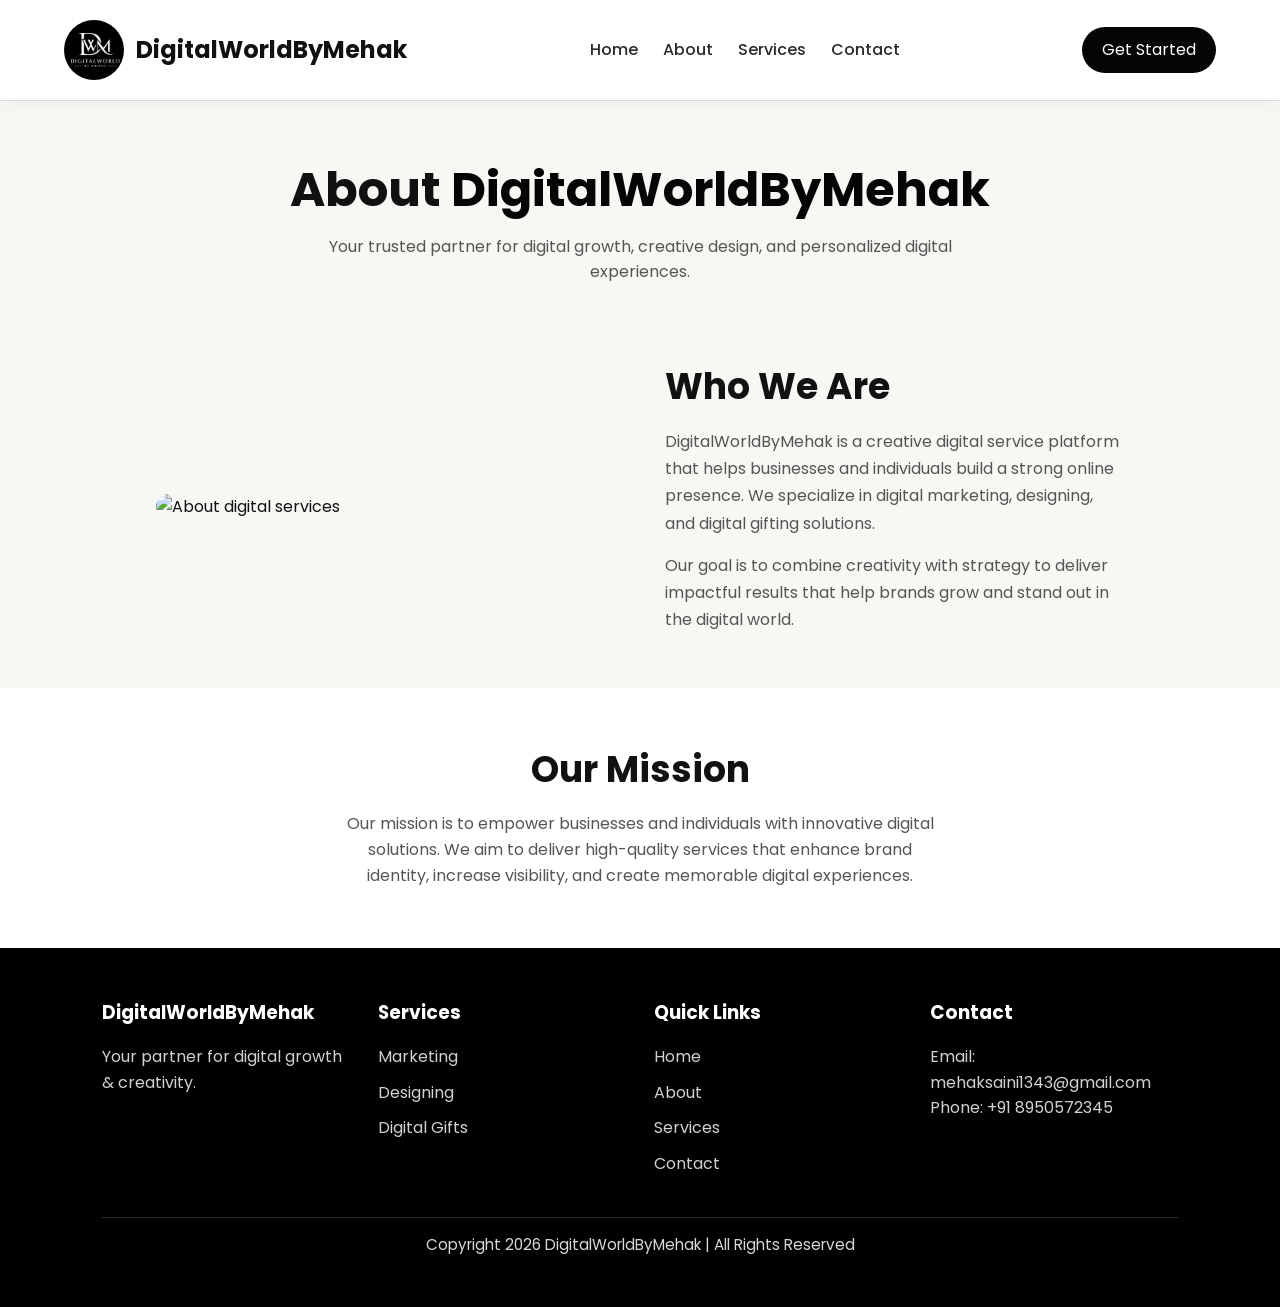
==== about.html @ 314390aa "first commit" ====
<!DOCTYPE html>
<html lang="en">
<head>
  <meta charset="UTF-8">
  <meta name="viewport" content="width=device-width, initial-scale=1.0">
  <title>About Us - Digital World By Mehak</title>
  <link rel="icon" type="image/png" href="image.png">
  <link rel="stylesheet" href="style.css">
  <link href="https://fonts.googleapis.com/css2?family=Poppins:wght@400;500;600;700;800&display=swap" rel="stylesheet">
  <!-- AOS Animation CSS -->
  <link href="https://unpkg.com/aos@2.3.1/dist/aos.css" rel="stylesheet">
</head>
<body>

  <header class="site-header">
    <a href="index.html" class="site-logo">
      <img src="image.png" alt="Logo" class="logo-header">
      <span>DigitalWorldByMehak</span>
    </a>
    <!-- Hamburger Menu Button for Mobile -->
    <button class="nav-toggle" aria-label="Toggle menu">
      <span></span>
    </button>
    <nav class="site-nav">
      <ul>
        <li><a href="index.html">Home</a></li>
        <li><a href="about.html">About</a></li>
        <li><a href="services.html">Services</a></li>
        <li><a href="contact.html">Contact</a></li>
      </ul>
      <div class="mobile-btn desktop-hide">
        <a href="contact.html" class="btn-primary">Get Started</a>
      </div>
    </nav>
    <div class="nav-cta">
      <a href="contact.html" class="btn-primary">Get Started</a>
    </div>
  </header>

  <main class="about-page">
    <section class="about-hero page-hero">
      <div class="hero-content" data-aos="fade-up">
        <h1>About <span>DigitalWorldByMehak</span></h1>
        <p class="hero-copy">
          Your trusted partner for digital growth, creative design, and personalized digital experiences.
        </p>
      </div>
    </section>

    <section class="about-section section-block">
      <div class="about-layout content-wrapper">
        <div class="about-image" data-aos="fade-right">
          <img src="https://images.unsplash.com/photo-1522202176988-66273c2fd55f?w=900" alt="About digital services" />
        </div>
        <div class="about-text" data-aos="fade-left" data-aos-delay="200">
          <h2>Who We Are</h2>
          <p>
            DigitalWorldByMehak is a creative digital service platform that
            helps businesses and individuals build a strong online
            presence. We specialize in digital marketing, designing, and
            digital gifting solutions.
          </p>
          <p>
            Our goal is to combine creativity with strategy to deliver
            impactful results that help brands grow and stand out in the
            digital world.
          </p>
        </div>
      </div>
    </section>

    <section class="mission section-block">
      <div class="section-header content-wrapper" data-aos="zoom-in">
        <h2>Our Mission</h2>
        <p>
          Our mission is to empower businesses and individuals with
          innovative digital solutions. We aim to deliver high-quality
          services that enhance brand identity, increase visibility, and
          create memorable digital experiences.
        </p>
      </div>
    </section>
  </main>

  <footer class="footer">
    <div class="content-wrapper">
      <div class="footer-grid">
        <div class="footer-column">
          <h3>DigitalWorldByMehak</h3>
          <p>Your partner for digital growth & creativity.</p>
        </div>
        <div class="footer-column">
          <h3>Services</h3>
          <ul>
            <li><a href="services.html">Marketing</a></li>
            <li><a href="services.html">Designing</a></li>
            <li><a href="services.html">Digital Gifts</a></li>
          </ul>
        </div>
        <div class="footer-column">
          <h3>Quick Links</h3>
          <ul>
            <li><a href="index.html">Home</a></li>
            <li><a href="about.html">About</a></li>
            <li><a href="services.html">Services</a></li>
            <li><a href="contact.html">Contact</a></li>
          </ul>
        </div>
        <div class="footer-column">
          <h3>Contact</h3>
          <p>Email: mehaksaini1343@gmail.com</p>
          <p>Phone: +91 8950572345</p>
        </div>
      </div>
      <div class="footer-bottom">
        <p>Copyright 2026 DigitalWorldByMehak | All Rights Reserved</p>
      </div>
    </div>
  </footer>

  <!-- AOS Animation JS -->
  <script src="https://unpkg.com/aos@2.3.1/dist/aos.js"></script>
  <!-- Mobile Menu JS -->
  <script>
    document.querySelector('.nav-toggle').addEventListener('click', function() {
      this.classList.toggle('open');
      document.querySelector('.site-nav').classList.toggle('open');
    });

    // AOS Animation Initialize
    AOS.init({
      duration: 800,
      offset: 100,
      once: true
    });
  </script>

</body>
</html>
---- style.css ----
:root {
  color-scheme: light;
  --background: #f7f7f4;
  --surface: #ffffff;
  --text: #111111;
  --muted: #5f5f5f;
  --brand: #050505;
  --brand-dark: #000000;
  --line: #d9d9d6;
  --soft: #f0f0ed;
  --shadow: 0 18px 45px rgba(0, 0, 0, 0.08);
  --radius: 24px;
}

* {
  margin: 0;
  padding: 0;
  box-sizing: border-box;
}

html {
  scroll-behavior: smooth;
}
img.logo-header {
    width: 60px;
    height: 60px;
    border-radius: 10px;
} 
body {
  min-height: 100vh;
  background: var(--background);
  color: var(--text);
  font-family: 'Poppins', sans-serif;
  line-height: 1.6;
}

img,
svg {
  display: block;
  max-width: 100%;
}

a {
  color: inherit;
  text-decoration: none;
}

ul {
  list-style: none;
}

button,
input,
textarea {
  font: inherit;
}

button:disabled {
  cursor: not-allowed;
  opacity: 0.7;
  transform: none;
}

.content-wrapper {
max-width: 1280px;
  width: min(100%, 1280px);
  margin: 0 auto;
  padding: 0 5%;
}

.site-header {
  background: var(--surface);
  display: flex;
  align-items: center;
  justify-content: space-between;
  gap: 40px;
  padding: 20px 8%;
  min-height: 100px;
  position: sticky;
  top: 0;
  z-index: 50;
  border-bottom: 1px solid var(--line);
  box-shadow: 0 4px 18px rgba(0, 0, 0, 0.04);
}

.site-logo {
  display: flex;
  align-items: center;
  gap: 12px;
  font-weight: 700;
  font-size: 28px;
  color: var(--text);
}

.site-logo img {
  width: 60px;
  height: 60px;
  object-fit: contain;
  border-radius: 30px;
}

.site-nav {
  display: flex;
  align-items: center;
  justify-content: center;
  position: absolute;
  left: 50%;
  top: 50%;
  transform: translate(-50%, -50%);
}

.site-nav ul {
  display: flex;
  align-items: center;
  gap: 25px;
}

.site-nav a {
  color: #2b2b2b;
  font-size: 1rem;
  font-weight: 500;
}

.nav-toggle {
  display: none;
  align-items: center;
  justify-content: center;
  width: 50px;
  height: 50px;
  border-radius: 18px;
  border: 1px solid var(--line);
  background: var(--surface);
  cursor: pointer;
  color: var(--brand);
}

.nav-toggle span,
.nav-toggle span:before,
.nav-toggle span:after {
  content: "";
  display: block;
  width: 22px;
  height: 2px;
  border-radius: 999px;
  background: currentColor;
  transition: transform 0.25s ease, opacity 0.25s ease;
}

.nav-toggle span:before {
  transform: translateY(-7px);
}

.nav-toggle span:after {
  transform: translateY(7px);
}

.nav-toggle.open span {
  transform: rotate(45deg);
}

.nav-toggle.open span:before {
  transform: translateY(0) rotate(90deg);
}

.nav-toggle.open span:after {
  opacity: 0;
}

.btn-primary,
.btn-secondary,
button {
  display: inline-flex;
  align-items: center;
  justify-content: center;
  border-radius: 999px;
  padding: 10px 20px;
  border: none;
  cursor: pointer;
  transition: transform 0.2s ease, box-shadow 0.2s ease, background-color 0.2s ease;
}

.btn-primary {
  background: var(--brand);
  color: #ffffff;
}

.btn-secondary {
  background: #ffffff;
  color: var(--brand);
  border: 1px solid var(--line);
}

.btn-primary:hover,
.btn-secondary:hover,
button:hover {
  transform: translateY(-1px);
  box-shadow: 0 18px 36px rgba(0, 0, 0, 0.14);
}

.page-hero,
.section-block,
.contact-preview,
.about-block,
.extra-section {
  padding: 80px 0;
}

.page-hero,
.section-block,
.contact-preview,
.about-block,
.extra-section,
.footer,
.site-header {
  opacity: 1;
  transform: none;
}

.page-hero {
  display: flex;
  align-items: center;
  justify-content: space-between;
  gap: 40px;
}

.home-page .page-hero,
.home-page .section-block,
.home-page .about-block,
.home-page .contact-preview {
  padding: 80px 8%;
}

.home-page .page-hero {
  position: relative;
  display: grid;
  grid-template-columns: minmax(0, 0.82fr) minmax(520px, 1.18fr);
  align-items: center;
  gap: 46px;
  min-height: 760px;
  overflow: hidden;
  background: var(--background);
}

.hero-content {
  max-width: 560px;
}

.home-page .hero-content {
  width: 100%;
  max-width: none;
  position: relative;
  z-index: 2;
}

.hero-kicker {
  color: var(--brand);
  font-size: 1rem;
  font-weight: 800;
  letter-spacing: 0.02em;
  margin-bottom: 22px;
  text-transform: uppercase;
}



.eyebrow {
  display: inline-block;
  margin-bottom: 18px;
  letter-spacing: 0.16em;
  text-transform: uppercase;
  color: var(--brand);
  font-weight: 700;
}

.page-hero h1,
.section-header h2,
.about-text h2,
.contact-section h2 {
  font-size: clamp(2.6rem, 3.4vw, 4rem);
  line-height: 1.02;
}

.home-page .page-hero h1 {
  color: var(--text);
  font-size: clamp(4rem, 5.25vw, 6.4rem);
  letter-spacing: -0.04em;
  line-height: 0.98;
  margin-bottom: 26px;
  max-width: 690px;
}

.page-hero h1 span,
.about-text h2 span,
.section-header h2 span {
  color: var(--brand);
}

.home-page .page-hero h1 span {
  color: var(--brand);
}

.hero-copy,
.section-header p,
.about-text p,
.contact-info p,
.card p,
.footer-column p,
.footer-column li a {
  color: var(--muted);
}

.home-page .hero-copy {
  color: var(--muted);
  font-size: 1.2rem;
  line-height: 1.55;
  margin-bottom: 34px;
  max-width: 620px;
}

.hero-actions {
  display: flex;
  flex-wrap: wrap;
  gap: 16px;
  margin-top: 0;
}

.home-page .hero-actions .btn-primary {
  min-width: 198px;
  padding: 18px 30px;
  border-radius: 12px;
  background: var(--brand);
  box-shadow: 0 18px 36px rgba(0, 0, 0, 0.15);
  font-weight: 700;
}

.home-page .hero-outline {
  min-width: 170px;
  gap: 10px;
  padding: 17px 28px;
  border-radius: 12px;
  border-color: rgba(0, 0, 0, 0.28);
  color: var(--text);
  font-weight: 700;
}

.home-page .hero-outline::before {
  content: "";
  width: 18px;
  height: 18px;
  border: 3px solid var(--brand);
  border-radius: 50%;
  box-shadow: inset 5px 0 0 var(--brand);
}

.hero-trust {
  display: flex;
  align-items: center;
  gap: 18px;
  margin-top: 42px;
}

.avatar-stack {
  display: flex;
  align-items: center;
}

.avatar-stack span {
  width: 42px;
  height: 42px;
  margin-left: -10px;
  display: grid;
  place-items: center;
  border: 3px solid #ffffff;
  border-radius: 50%;
  background: #0f122a;
  color: #ffffff;
  font-size: 0.68rem;
  font-weight: 800;
}

.avatar-stack span:first-child {
  margin-left: 0;
  background: var(--soft);
  color: var(--text);
}

.avatar-stack span:nth-child(2) {
  background: var(--line);
  color: var(--text);
}

.avatar-stack span:nth-child(3) {
  background: var(--soft);
  color: var(--text);
}

.avatar-stack span:last-child {
  background: var(--brand);
}

.hero-trust p {
  color: var(--muted);
  line-height: 1.35;
}

.hero-trust strong {
  display: block;
  color: var(--text);
}

.hero-image,
.about-image,
.contact-image {
  width: 45%;
}

.hero-image img,
.about-image img,
.contact-image img {
  width: 100%;
  height: 100%;
  object-fit: cover;
  border-radius: 24px;
}

.home-page .hero-image {
  width: 45%;
}

.hero-visual {
  position: relative;
  min-height: 590px;
  z-index: 1;
}

.laptop {
  position: absolute;
  right: 0;
  bottom: 66px;
  width: min(720px, 100%);
  transform: perspective(1200px) rotateX(0deg) rotateY(-5deg);
}

.laptop-screen {
  position: relative;
  height: 360px;
  overflow: hidden;
  border: 16px solid #111525;
  border-radius: 24px 24px 14px 14px;
  background:
    radial-gradient(circle at 74% 52%, rgba(140, 90, 255, 0.85), transparent 27%),
    linear-gradient(130deg, #111834 0%, #070b1f 65%, #161138 100%);
  box-shadow: 0 28px 70px rgba(20, 24, 58, 0.3);
}

.screen-nav {
  position: relative;
  z-index: 2;
  display: flex;
  align-items: center;
  gap: 24px;
  padding: 36px 36px 0;
  color: rgba(255, 255, 255, 0.85);
  font-size: 0.76rem;
}

.screen-nav strong {
  margin-right: auto;
  color: #ffffff;
  font-size: 1.5rem;
}

.screen-copy {
  position: relative;
  z-index: 2;
  max-width: 330px;
  padding: 62px 0 0 36px;
  color: #ffffff;
}

.screen-copy h2 {
  font-size: 2.1rem;
  line-height: 1.12;
  letter-spacing: -0.04em;
}

.screen-copy h2 span {
  color: var(--brand);
}

.screen-copy p {
  margin: 18px 0 24px;
  color: rgba(255, 255, 255, 0.72);
  font-size: 0.86rem;
}

.screen-copy button {
  width: auto;
  border-radius: 8px;
  padding: 10px 22px;
  background: var(--brand);
  color: #ffffff;
  font-size: 0.78rem;
}

.purple-wave {
  position: absolute;
  right: 48px;
  top: 82px;
  width: 265px;
  height: 190px;
  border-radius: 44% 56% 46% 54%;
  background:
    linear-gradient(135deg, rgba(255, 255, 255, 0.28), transparent 38%),
    linear-gradient(140deg, #7c5cff 0%, #3227ca 58%, #0b0f2f 100%);
  filter: drop-shadow(0 20px 45px rgba(92, 70, 255, 0.42));
  transform: rotate(-19deg);
}

.purple-wave::before,
.purple-wave::after {
  content: "";
  position: absolute;
  inset: 28px -10px auto;
  height: 72px;
  border: 1px solid rgba(255, 255, 255, 0.52);
  border-radius: 50%;
  transform: rotate(16deg);
}

.purple-wave::after {
  inset: 72px -18px auto;
}

.laptop-base {
  width: 92%;
  height: 34px;
  margin: 0 auto;
  border-radius: 0 0 34px 34px;
  background: linear-gradient(180deg, #c5c7d3, #8e94a9);
  box-shadow: 0 24px 34px rgba(41, 45, 82, 0.22);
}

.floating-card {
  position: absolute;
  z-index: 3;
  background: rgba(255, 255, 255, 0.88);
  border: 1px solid rgba(93, 103, 148, 0.16);
  border-radius: 16px;
  box-shadow: 0 20px 50px rgba(54, 57, 98, 0.14);
  backdrop-filter: blur(12px);
}

.design-card {
  top: 34px;
  left: 110px;
  display: flex;
  gap: 14px;
  align-items: center;
  padding: 20px 24px;
  transform: rotate(-5deg);
}

.mini-window {
  width: 58px;
  height: 38px;
  border-radius: 6px;
  background: linear-gradient(90deg, #ece9ff 45%, #ffffff 45%);
  border: 3px solid #b8aaff;
}

.floating-card p {
  color: #11162e;
  font-weight: 800;
  line-height: 1.25;
}

.marketing-card {
  top: 205px;
  right: 4px;
  width: 210px;
  padding: 26px 22px 22px;
}

.megaphone {
  display: block;
  width: 42px;
  height: 30px;
  margin-bottom: 10px;
  background: linear-gradient(90deg, #5548ff 0 32%, transparent 32%),
    linear-gradient(120deg, transparent 30%, #5548ff 30% 70%, transparent 70%);
}

.mini-bars,
.analytics-bars {
  display: flex;
  align-items: end;
  gap: 10px;
  height: 56px;
  margin-top: 12px;
}

.mini-bars span,
.analytics-bars i {
  width: 12px;
  border-radius: 8px 8px 0 0;
  background: #6b5cff;
}

.mini-bars span:nth-child(1) { height: 18px; opacity: 0.45; }
.mini-bars span:nth-child(2) { height: 28px; opacity: 0.65; }
.mini-bars span:nth-child(3) { height: 42px; opacity: 0.85; }
.mini-bars span:nth-child(4) { height: 54px; }

.seo-card {
  left: 0;
  bottom: 96px;
  width: 236px;
  padding: 22px;
}

.search-icon {
  display: block;
  width: 34px;
  height: 34px;
  border: 5px solid #6b5cff;
  border-radius: 50%;
  margin-bottom: 14px;
}

.search-icon::after {
  content: "";
  display: block;
  width: 18px;
  height: 5px;
  background: #6b5cff;
  transform: translate(24px, 20px) rotate(45deg);
  border-radius: 999px;
}

.line-chart {
  position: relative;
  height: 52px;
  margin-top: 16px;
  border-top: 1px solid #ececf5;
  border-bottom: 1px solid #ececf5;
}

.line-chart span {
  position: absolute;
  width: 62px;
  height: 3px;
  background: #6b5cff;
  border-radius: 999px;
}

.line-chart span:nth-child(1) { left: 18px; top: 32px; transform: rotate(-24deg); }
.line-chart span:nth-child(2) { left: 66px; top: 26px; transform: rotate(28deg); }
.line-chart span:nth-child(3) { left: 116px; top: 20px; transform: rotate(-26deg); }

.analytics-card {
  right: 30px;
  bottom: 54px;
  width: 230px;
  padding: 22px 24px;
  background: #12182f;
  color: #ffffff;
}

.analytics-card p,
.analytics-card span {
  color: rgba(255, 255, 255, 0.82);
}

.analytics-card strong {
  display: block;
  margin-top: 20px;
  font-size: 1.9rem;
}

.analytics-bars {
  position: absolute;
  right: 0;
  bottom: 22px;
  width: 92px;
  height: 62px;
}

.analytics-bars i:nth-child(1) { height: 18px; }
.analytics-bars i:nth-child(2) { height: 42px; }
.analytics-bars i:nth-child(3) { height: 58px; }
.analytics-bars i:nth-child(4) { height: 48px; }

.visual-ring {
  position: absolute;
  right: 170px;
  top: 22px;
  width: 120px;
  height: 120px;
  border: 34px solid #5b4cff;
  border-radius: 50%;
  opacity: 0.86;
}

.plant-shape {
  position: absolute;
  left: 28px;
  bottom: 196px;
  width: 120px;
  height: 190px;
  z-index: 1;
}

.plant-shape::before {
  content: "";
  position: absolute;
  left: 55px;
  bottom: 0;
  width: 6px;
  height: 160px;
  background: #4d43c8;
  border-radius: 999px;
}

.plant-shape span {
  position: absolute;
  width: 64px;
  height: 36px;
  border-radius: 100% 0 100% 0;
  background: linear-gradient(135deg, #7668ff, #2d269c);
}

.plant-shape span:nth-child(1) { left: 6px; top: 46px; transform: rotate(28deg); }
.plant-shape span:nth-child(2) { left: 54px; top: 80px; transform: rotate(-38deg); }
.plant-shape span:nth-child(3) { left: 6px; top: 118px; transform: rotate(26deg); }

.hero-features {
  grid-column: 1 / -1;
  display: grid;
  grid-template-columns: repeat(4, minmax(0, 1fr));
  gap: 0;
  margin-top: 22px;
  padding: 0 5%;
}

.hero-features article {
  display: flex;
  align-items: center;
  gap: 18px;
  min-height: 78px;
  padding: 0 36px;
  border-right: 1px solid rgba(68, 76, 120, 0.12);
}

.hero-features article:last-child {
  border-right: 0;
}

.hero-features article > span {
  width: 58px;
  height: 58px;
  display: grid;
  place-items: center;
  border-radius: 16px;
  background: var(--soft);
  color: var(--brand);
  font-weight: 900;
}

.hero-features h3 {
  color: var(--text);
  font-size: 1rem;
  margin-bottom: 4px;
}

.hero-features p {
  color: var(--muted);
}

.home-page .hero-image img,
.home-page .about-image img {
  border-radius: 20px;
}

.section-header {
  max-width: 700px;
  margin: 0 auto 60px;
  text-align: center;
}

.home-page .section-header {
  max-width: none;
  margin: 0 0 50px;
}

.home-page .section-header h2,
.home-page .about-text h2 {
  color: var(--text);
  font-size: 40px;
  line-height: 1.2;
  margin-bottom: 0;
}

.services-grid,
.team-grid,
.footer-grid {
  display: grid;
  gap: 28px;
}

.services-grid,
.team-grid {
  grid-template-columns: repeat(3, minmax(0, 1fr));
}

.home-page .services-grid {
  gap: 30px;
}

.card {
  background: var(--surface);
  border-radius: var(--radius);
   padding: 30px;
  height: 100%;
  display: flex;
  flex-direction: column;
  box-shadow: var(--shadow);
  transition: transform 0.25s ease, box-shadow 0.25s ease;
}

.home-page .card {
  border-radius: 15px;
  padding: 20px;
  box-shadow: 0 5px 20px rgba(0, 0, 0, 0.05);
}

.card:hover {
  transform: translateY(-8px);
  box-shadow: 0 24px 55px rgba(0, 0, 0, 0.12);
}

.home-page .card:hover {
  box-shadow: 0 5px 20px rgba(0, 0, 0, 0.05);
}

.card img {
  width: 100%;
  height: 220px;
  object-fit: cover;
  border-radius: 12px;
  margin-bottom: 20px;
}

.card h3,
.about-text h2,
.footer-column h3,
.contact-info h2 {
  color: var(--brand);
  margin-bottom: 16px;
}

.about-layout {
  display: flex;
  align-items: center;
  gap: 50px;
}

.about-image{
  width:50%;
}

.contact-info,
.contact-form{
  width:100%;
}

.about-text {
  max-width: 560px;
}

.home-page .about-text {
  width: 50%;
  max-width: none;
}

.home-page .about-text h2 {
  margin-bottom: 20px;
}

.home-page .about-text p {
  color: #555555;
  line-height: 1.7;
}

.home-page .contact-preview {
  text-align: center;
}

.home-contact-form {
  max-width: 600px;
  margin: 0 auto;
}

.home-contact-form input,
.home-contact-form textarea {
  width: 100%;
  border: 1px solid #dddddd;
  border-radius: 8px;
  padding: 12px;
  margin-bottom: 15px;
}

.home-contact-form textarea {
  resize: vertical;
}

.home-contact-form button {
  width: 100%;
  border-radius: 8px;
  padding: 12px;
  background: var(--brand);
  color: #ffffff;
}

.form-status {
  margin-top: 12px;
  font-size: 0.95rem;
  font-weight: 600;
}

.form-status.success {
  color: #157347;
}

.form-status.error {
  color: #b42318;
}

.about-page .about-hero,
.services-page .services-hero,
.contact-page .contact-hero {
  display: block;
  padding: 60px 20px 10px;
  text-align: center;
}

.about-page .about-hero {
  padding: 60px 10% 40px;
}

.about-page .hero-content,
.services-page .hero-content,
.contact-page .hero-content {
  max-width: 100%;
}

.about-page .page-hero h1 {
  font-size: 48px;
  line-height: 1.2;
  margin-bottom: 15px;
}

.services-page .page-hero h1,
.contact-page .page-hero h1 {
  font-size: 45px;
  line-height: 1.2;
}

.about-page .hero-copy,
.services-page .hero-copy,
.contact-page .hero-copy {
  max-width: 700px;
  margin: 15px auto 0;
  color: #555555;
}

.about-page .hero-copy {
  margin-top: 0;
}

.about-page .about-section {
  padding: 40px 8%;
}

.about-page .about-layout {
  gap: 50px;
}

.about-page .about-image,
.about-page .about-text {
  width: 50%;
}

.about-page .about-image img {
  border-radius: 20px;
}

.about-page .about-text {
  max-width: none;
}

.about-page .about-text h2 {
  color: var(--text);
  font-size: 36px;
  line-height: 1.2;
  margin-bottom: 20px;
}

.about-page .about-text p {
  color: #555555;
  line-height: 1.7;
  margin-bottom: 15px;
}

.about-page .mission {
  background: #ffffff;
  padding: 60px 8%;
  text-align: center;
}

.about-page .mission .section-header {
  max-width: 700px;
  margin: 0 auto;
}

.about-page .mission h2,
.about-page .team h2 {
  color: var(--text);
  font-size: 36px;
  line-height: 1.2;
}

.about-page .mission h2 {
  margin-bottom: 20px;
}

.about-page .mission p {
  color: #555555;
}

.about-page .team {
  padding: 60px 8%;
  text-align: center;
}

.about-page .team .section-header {
  margin: 0 0 40px;
}

.about-page .team-grid {
  gap: 30px;
}

.about-page .team .card {
  border-radius: 15px;
  padding: 20px;
  box-shadow: 0 5px 15px rgba(0, 0, 0, 0.05);
}

.about-page .team .card img {
  height: auto;
  border-radius: 15px;
  margin-bottom: 15px;
}

.about-page .team .card h3 {
  color: var(--brand);
  margin-bottom: 0;
}

.services-page .services-list {
  padding: 40px 8%;
}

.services-page .services-grid {
  gap: 30px;
}

.services-page .card {
  border-radius: 15px;
  padding: 25px;
  box-shadow: 0 5px 20px rgba(0, 0, 0, 0.05);
}

.services-page .card img {
  height: 200px;
  border-radius: 10px;
  margin-bottom: 15px;
}

.services-page .card h3 {
  color: var(--brand);
  margin-bottom: 10px;
}

.services-page .card p {
  color: #555555;
}

.services-page .extra,
.contact-page .extra {
  margin-top: 0;
  padding: 60px 20px;
  border-radius: 0;
  background: var(--soft);
  text-align: center;
}

.services-page .extra h2,
.contact-page .extra h2 {
  color: var(--brand);
  margin-bottom: 15px;
}

.services-page .extra p,
.contact-page .extra p {
  max-width: 700px;
  margin: 0 auto;
  color: #555555;
}

.contact-page .contact-section {
  display: flex;
  align-items: flex-start;
  gap: 40px;
  padding: 60px 8%;
}

.contact-page .contact-info {
  width: 40%;
  min-height: 0;
  padding: 0;
  background: transparent;
  border-radius: 0;
  box-shadow: none;
  display: block;
}

.contact-page .contact-info h2 {
  color: var(--brand);
  margin-bottom: 20px;
}

.contact-page .contact-info p {
  color: #555555;
  margin-bottom: 15px;
}

.contact-page .contact-form {
  width: 60%;
  min-height: 0;
  padding: 30px;
  border-radius: 15px;
  box-shadow: 0 5px 20px rgba(0, 0, 0, 0.05);
}

.contact-page .contact-form input,
.contact-page .contact-form textarea {
  border: 1px solid #dddddd;
  border-radius: 8px;
  padding: 12px;
  margin-bottom: 15px;
}

.contact-page .contact-form button {
  border-radius: 8px;
  padding: 12px;
}

.contact-layout {
  display: flex;
  justify-content: space-between;
  gap: 50px;
  align-items: start;
}

.contact-preview .contact-layout {
  max-width: 960px;
  margin: 0 auto;
  display: flex;
  justify-content: space-between;
  align-items: center;
  gap: 28px;
  background: var(--surface);
  border: 1px solid var(--line);
  border-radius: 24px;
  padding: 34px;
  box-shadow: var(--shadow);
}

/* .contact-info,
.contact-form {
  background: var(--surface);
  border-radius: 24px;
  padding: 32px;
  box-shadow: var(--shadow);
} */
 .contact-info,
.contact-form {
  background: var(--surface);
  border-radius: 24px;
  padding: 32px;
  box-shadow: var(--shadow);
}

.contact-info{
  min-height:320px;
  display:flex;
  flex-direction:column;
  justify-content:center;
}

.contact-preview .contact-info {
  min-height: 0;
  padding: 0;
  background: transparent;
  box-shadow: none;
}

.contact-preview .contact-info p {
  margin-bottom: 8px;
}

.contact-preview .contact-info p:last-child {
  margin-bottom: 0;
}

.contact-preview .btn-secondary {
  min-width: 210px;
  font-weight: 700;
  white-space: nowrap;
}

.contact-form{
  min-height:420px;
}

.contact-form input,
.contact-form textarea {
  width: 100%;
  border: 1px solid #e5e7f0;
  border-radius: 16px;
  padding: 16px;
  margin-bottom: 16px;
}

.contact-form textarea {
  min-height: 180px;
  resize: vertical;
}

.contact-form button {
  width: 100%;
  background: var(--brand);
  color: #ffffff;
  border-radius: 16px;
  padding: 16px;
}

.extra-section {
  background: var(--soft);
  text-align: center;
  margin-top: 80px;
  padding: 80px 40px;
  border-radius: 24px;
}

.extra-section p {
  max-width: 700px;
  margin: 0 auto;
}

.footer {
  background: var(--brand-dark);
  color: #d8d8d8;
  padding: 50px 8%;
}

.footer .content-wrapper {
  width: 100%;
  max-width: none;
  padding: 0;
}

.footer-grid {
  grid-template-columns: repeat(4, minmax(0, 1fr));
}

.footer-column h3 {
  color: #ffffff;
}

.footer-column ul li {
  margin-bottom: 10px;
}

.footer-column p,
.footer-column li a{
  color: rgba(255,255,255,.82);
}

.footer-bottom {
  text-align: center;
  margin-top: 30px;
  padding-top: 15px;
  border-top: 1px solid rgba(255, 255, 255, 0.18);
  font-size: 0.95rem;
}

.site-nav.open {
  display: flex;
}

.nav-close {
  display: none;
}

.desktop-hide {
  display: none;
}

@keyframes fadeInUp {
  from {
    opacity: 0;
    transform: translateY(24px);
  }
  to {
    opacity: 1;
    transform: translateY(0);
  }
}

@media (max-width: 1400px) {
  .site-header {
    padding: 20px 5%;
    gap: 30px;
  }

  .site-logo {
    font-size: 24px;
  }

  .site-nav {
    position: static;
    transform: none;
    flex: 1;
  }
}

@media (max-width: 1024px) {
  .site-header {
    padding: 15px 4%;
    gap: 20px;
  }

  .site-logo {
    font-size: 22px;
  }

  .site-logo img {
    width: 50px;
    height: 50px;
  }

  .site-nav {
    position: static;
    transform: none;
    flex: 1;
  }

  .site-nav ul {
    gap: 18px;
  }

  .site-nav a {
    font-size: 0.95rem;
  }

  .services-grid,
  .team-grid,
  .footer-grid {
     grid-template-columns: repeat(3, 1fr);
  gap: 30px;
  }

  .hero-image,
  .about-image,
  .contact-image {
    width: 100%;
  }

  .about-layout,
  .contact-layout {
    align-items: stretch;
  }

  .contact-layout {
    flex-direction: column;
  }

  .home-page .page-hero {
    grid-template-columns: 1fr;
    min-height: auto;
    text-align: center;
    padding-top: 60px;
    gap: 60px;
  }

  .home-page .hero-content {
    margin: 0 auto;
    display: flex;
    flex-direction: column;
    align-items: center;
  }

  .hero-actions,
  .hero-trust {
    justify-content: center;
  }
.laptop-screen {
    height: 260px;
    border-width: 10px;
}
  .hero-visual {
    width: 100%;
    min-height: 500px;
  }

  .laptop {
    right: 50%;
    transform: perspective(1200px) rotateX(0deg) rotateY(0deg) translateX(50%);
    bottom: 20px;
  }

  .floating-card {
    transform: scale(0.85);
  }

  .design-card { left: 0; }
  .marketing-card { right: 0; }
  .seo-card { left: 0; }
  .analytics-card { right: 0; }

  .hero-features {
    grid-template-columns: repeat(2, 1fr);
    gap: 30px;
    padding: 0;
  }

  .hero-features article {
    border-right: none;
    padding: 0;
    justify-content: center;
    text-align: left;
  }
}

@media (max-width: 768px) {
  .site-header {
    display: flex;
    align-items: center;
    justify-content: space-between;
    flex-direction: row;
    padding: 15px 20px;
    background: #fff;
    position: sticky;
    top: 0;
    z-index: 1000;
    box-shadow: 0 5px 20px rgba(0,0,0,0.08);
  }

  .site-logo {
    display: flex;
    align-items: center;
    gap: 10px;
    flex: 1;
  }

  .site-logo img {
    width: 45px;
    height: 45px;
    object-fit: contain;
  }

  .site-logo span,
  .site-logo h1,
  .site-logo p {
    font-size: 1.1rem;
    font-weight: 700;
  }

  /* Hamburger */

  .nav-toggle {
    display: flex;
    align-items: center;
    justify-content: center;
    width: 48px;
    height: 48px;
    border-radius: 12px;
    cursor: pointer;
    background: #fff;
    border: 1px solid var(--line);
  }

  /* Hide Desktop Button */

  .nav-cta {
    display: none;
  }

  /* Mobile Menu */

  .site-nav {
    position: fixed;
    top: 0;
    left: -100%;
    width: 280px;
    height: 100vh;
    background: #fff;
    padding: 80px 25px 30px;
    transition: 0.3s ease;
    box-shadow: -5px 0 25px rgba(0,0,0,0.1);
    z-index: 999;
    display: flex;
    flex-direction: column;
    justify-content: flex-start;
    transform: none;
  }

  .site-nav.open {
    left: 0;
  }

  .site-nav ul {
    display: flex;
    flex-direction: column;
    gap: 20px;
    width: 100%;
  }

  .site-nav ul li {
    width: 100%;
  }

  .site-nav ul li a {
    display: block;
    width: 100%;
    padding: 12px 0;
    font-size: 1rem;
    font-weight: 600;
  }

  /* Mobile CTA */

  .desktop-hide {
    display: block;
  }

  .mobile-btn {
    margin-top: 25px;
    width: 100%;
  }

  .mobile-btn .btn-primary,
  .mobile-btn a {
    width: 100%;
    color: #fff;
  }

  /* Close Button */

  .nav-close {
    display: block;
    position: absolute;
    top: 20px;
    right: 20px;
    background: transparent;
    border: none;
    font-size: 28px;
    cursor: pointer;
  }

  /* Overlay */

  .nav-overlay {
    position: fixed;
    inset: 0;
    background: rgba(0,0,0,0.45);
    opacity: 0;
    visibility: hidden;
    transition: .3s;
    z-index: 998;
  }

  .nav-overlay.active {
    opacity: 1;
    visibility: visible;
  }
  .hero-actions,
  .section-header,
  .about-layout,
  .contact-layout {
    width: 100%;
  }

  .hero-actions {
    flex-direction: column;
    gap: 16px;
  }

  .page-hero {
    flex-direction: column;
    align-items: stretch;
  }

  .page-hero h1,
  .section-header h2,
  .about-text h2,
  .contact-section h2 {
    font-size: clamp(2.2rem, 6vw, 3.2rem);
  }

  .page-hero,
  .section-block,
  .contact-preview,
  .about-block,
  .extra-section {
    padding: 20px 0;
  }

/* -----------------------Contact Layout----------------------- */

  .content-wrapper {
    padding: 0 4.5%;
  }

   .contact-layout{
    display:flex;
    flex-direction:column;
    gap:20px;
  }

  .contact-preview .contact-layout {
    padding: 24px;
    align-items: stretch;
  }

  .contact-info,
  .contact-form{
    width:100%;
    max-width:100%;
    padding:24px;
  }

  .contact-preview .contact-info {
    padding: 0;
  }

  .contact-preview .btn-secondary {
    width: 100%;
    min-width: 0;
  }

  .footer-grid{
    grid-template-columns:1fr;
    gap:30px;
  }

  .footer-column{
    width:100%;
  }

  .site-nav{
    width:85%;
    max-width:300px;
  }

  .site-logo{
    overflow:hidden;
  }

  .site-logo span{
    white-space:nowrap;
    overflow:hidden;
    text-overflow:ellipsis;
  }
   /* Hero Section */
.home-page .page-hero {
    display: flex;
    flex-direction: column;
    gap: 40px;
}

.home-page .hero-content {
    order: 1;
}

.home-page .hero-visual {
    order: 2;
}
  .page-hero{
    display:flex;
    flex-direction:column;
    gap:30px;
    text-align:left;
  }

  .home-page .page-hero,
  .home-page .section-block,
  .home-page .about-block,
  .home-page .contact-preview {
    padding: 20px;
  }

  .home-page .hero-content,
  .home-page .hero-image,
  .home-page .about-text {
    width: 100%;
  }

  .home-page .page-hero h1 {
    font-size: clamp(2.2rem, 6vw, 3.2rem);
  }

  .home-page .hero-content {
    align-items: flex-start;
    text-align: left;
  }

  .hero-actions,
  .hero-trust {
    justify-content: flex-start;
  }

  .home-page .section-header h2,
  .home-page .about-text h2 {
    font-size: 2rem;
  }

  .about-page .about-hero,
  .services-page .services-hero,
  .contact-page .contact-hero {
    padding: 40px 20px;
  }

  .about-page .about-section,
  .about-page .mission,
  .about-page .team,
  .services-page .services-list,
  .contact-page .contact-section {
    padding: 40px 20px;
  }

  .about-page .about-image,
  .about-page .about-text,
  .contact-page .contact-info,
  .contact-page .contact-form {
    width: 100%;
  }

  .contact-page .contact-section {
    flex-direction: column;
  }

  .about-page .page-hero h1,
  .services-page .page-hero h1,
  .contact-page .page-hero h1 {
    font-size: 2.2rem;
  }

 .hero-visual {
    min-height: auto;
    width: 100%;
    overflow: hidden;
    transform: none;
    margin-bottom: 0;
}

.laptop {
    position: relative;
    width: 100%;
    min-width: auto;
    right: auto;
    bottom: auto;
    transform: none;
}

  .hero-features {
    grid-template-columns: 1fr;
    gap: 20px;
  }

  .hero-features article {
    justify-content: flex-start;
  }

  .hero-content{
    max-width:100%;
  }

  .hero-image{
    width:100%;
  }

  .hero-image img{
    width:100%;
    height:auto;
    border-radius:20px;
  }

  .hero-actions{
    display:flex;
    flex-direction:column;
    gap:14px;
    width:100%;
  }

  .hero-actions .btn-primary,
  .hero-actions .btn-secondary{
    width:100%;
  }

  /* Services Section */

  .services-grid{
    display:grid;
    grid-template-columns:1fr;
    gap:20px;
  }

  .card{
    width:100%;
    padding:20px;
  }

  .card img{
    width:100%;
    height:220px;
    object-fit:cover;
  }

  .card h3{
    font-size:1.4rem;
  }

  /* About Section */

  .about-layout{
    display:flex;
    flex-direction:column;
    gap:25px;
  }

  .about-image{
    width:100%;
  }

  .about-image img{
    width:100%;
    height:auto;
  }

  .about-text{
    width:100%;
    max-width:100%;
  }

  .about-text h2{
    font-size:2rem;
    line-height:1.2;
    word-break:break-word;
  }

  .about-text p{
    font-size:1rem;
  }

  /* Headings */

  .section-header{
    width:100%;
    margin-bottom:25px;
  }

  .section-header h2{
    font-size:2rem;
    line-height:1.2;
  }

  .section-header p{
    font-size:1rem;
  }

  /* General */

  .content-wrapper{
    padding:0 20px;
  }

  .page-hero,
  .section-block,
  .about-block{
    padding:20px 0;
  }

  /* ==========================
   ABOUT PAGE MOBILE FIX
========================== */

.about-layout{
  display:flex;
  flex-direction:column;
  gap:25px;
}

.about-image{
  width:100%;
}

.about-image img{
  width:100%;
  height:auto;
  border-radius:20px;
}

.about-text{
  width:100%;
  max-width:100%;
}

.about-text h2{
  font-size:2rem;
  line-height:1.2;
  word-break:break-word;
}

.about-text p{
  font-size:1rem;
  line-height:1.7;
}

/* Mission + Content Blocks */

.design-card,
.marketing-card,
.seo-card,
.analytics-card,
.visual-ring,
.laptop-screen,
.laptop-base,
.plant-shape {
    display: none;
}

.about-content,
.mission-section,
.who-we-are{
  margin-top:25px;
}

.about-content h2,
.mission-section h2,
.who-we-are h2{
  font-size:2rem;
  line-height:1.2;
  margin-bottom:12px;
}

.about-content p,
.mission-section p,
.who-we-are p{
  font-size:1rem;
  line-height:1.8;
}

/* Creative Work */

.team-grid,
.services-grid{
  display:grid;
  grid-template-columns:repeat(2,1fr);
  gap:15px;
}

.card{
  width:100%;
  padding:20px;
}

.card img{
  width:100%;
  height:220px;
  object-fit:cover;
  border-radius:18px;
}

.card h3{
  font-size:1.5rem;
  margin-top:15px;
}

/* General */

.content-wrapper{
  padding:0 20px;
}

.section-block,
.about-block{
  padding:20px 0;
}
}

@media (max-width: 520px) {
  .site-header {
    gap: 16px;
  }

  .site-logo {
    font-size: 1.15rem;
    gap: 12px;
  }

  .site-logo img {
    width: 50px;
    height: 50px;
  }

  .hero-actions,
  .nav-cta,
  .btn-primary,
  .btn-secondary,
  button {
    width: 100%;
  }

  .hero-actions {
    gap: 12px;
  }

  .hero-copy {
    font-size: 1rem;
  }

  .page-hero h1,
  .section-header h2,
  .about-text h2,
  .contact-section h2 {
    font-size: clamp(2rem, 7vw, 2.6rem);
  }

  .hero-visual {
    transform: none;
    margin-bottom: 0;
}

.laptop-screen {
    height: 200px;
}
}


@media(max-width:480px){
  .services-grid{
      grid-template-columns:1fr;
  }
}
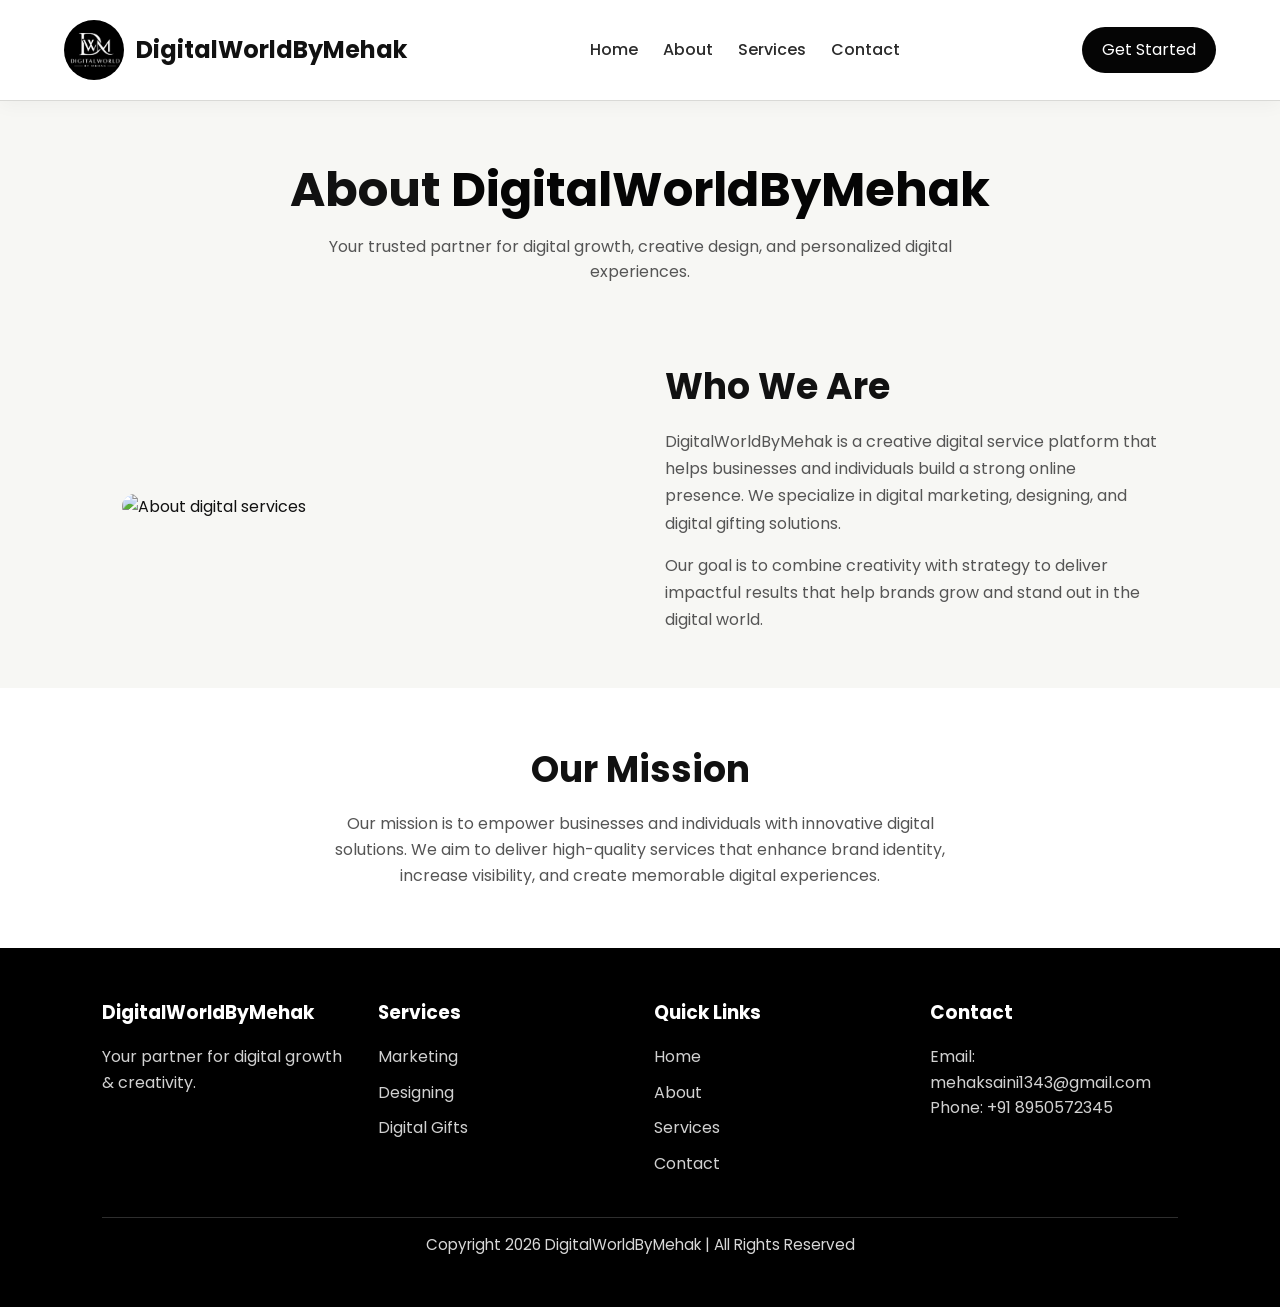
==== commit 495161ad: "home page image" ====
--- a/about.html
+++ b/about.html
@@ -4,7 +4,7 @@
   <meta charset="UTF-8">
   <meta name="viewport" content="width=device-width, initial-scale=1.0">
   <title>About Us - Digital World By Mehak</title>
-  <link rel="icon" type="image/png" href="image.png">
+  <link rel="icon" type="image/png" href="/Assets/Logo/image.png">
   <link rel="stylesheet" href="style.css">
   <link href="https://fonts.googleapis.com/css2?family=Poppins:wght@400;500;600;700;800&display=swap" rel="stylesheet">
   <!-- AOS Animation CSS -->
@@ -14,7 +14,7 @@
 
   <header class="site-header">
     <a href="index.html" class="site-logo">
-      <img src="image.png" alt="Logo" class="logo-header">
+      <img src="/Assets/Logo/image.png" alt="Logo" class="logo-header">
       <span>DigitalWorldByMehak</span>
     </a>
     <!-- Hamburger Menu Button for Mobile -->
--- a/style.css
+++ b/style.css
@@ -65,7 +65,7 @@
 max-width: 1280px;
   width: min(100%, 1280px);
   margin: 0 auto;
-  padding: 0 5%;
+  padding: 0 20px;
 }
 
 .site-header {
@@ -232,8 +232,7 @@
 
 .home-page .page-hero {
   position: relative;
-  display: grid;
-  grid-template-columns: minmax(0, 0.82fr) minmax(520px, 1.18fr);
+  display: flex;
   align-items: center;
   gap: 46px;
   min-height: 760px;
@@ -246,7 +245,7 @@
 }
 
 .home-page .hero-content {
-  width: 100%;
+  flex: 0 1 45%;
   max-width: none;
   position: relative;
   z-index: 2;
@@ -433,6 +432,20 @@
   z-index: 1;
 }
 
+.home-page .hero-visual {
+  flex: 1 1 55%;
+  min-height: 0;
+}
+
+.hero-visual img {
+  display: block;
+  width: 100%;
+  /* height: 590px; */
+  object-fit: cover;
+  border-radius: 28px;
+  box-shadow: 0 24px 60px rgba(21, 25, 58, 0.18);
+}
+
 .laptop {
   position: absolute;
   right: 0;
@@ -765,6 +778,13 @@
   background: var(--soft);
   color: var(--brand);
   font-weight: 900;
+}
+
+.hero-content.aos-init.aos-animate, .hero-visual.aos-init.aos-animate {
+  flex: 0 0 50%;
+  opacity: 1;
+  transform: none;
+
 }
 
 .hero-features h3 {
@@ -1399,7 +1419,7 @@
   }
 
   .home-page .page-hero {
-    grid-template-columns: 1fr;
+    flex-direction: column;
     min-height: auto;
     text-align: center;
     padding-top: 60px;
@@ -1423,7 +1443,13 @@
 }
   .hero-visual {
     width: 100%;
-    min-height: 500px;
+    min-height: 0;
+  }
+
+  .hero-visual img {
+    height: min(62vw, 500px);
+    /* On smaller screens the large desktop shadow appears as grey side bands. */
+    box-shadow: none;
   }
 
   .laptop {
@@ -1777,6 +1803,11 @@
     margin-bottom: 0;
 }
 
+.hero-visual img {
+    height: auto;
+    aspect-ratio: 16 / 10;
+}
+
 .laptop {
     position: relative;
     width: 100%;
